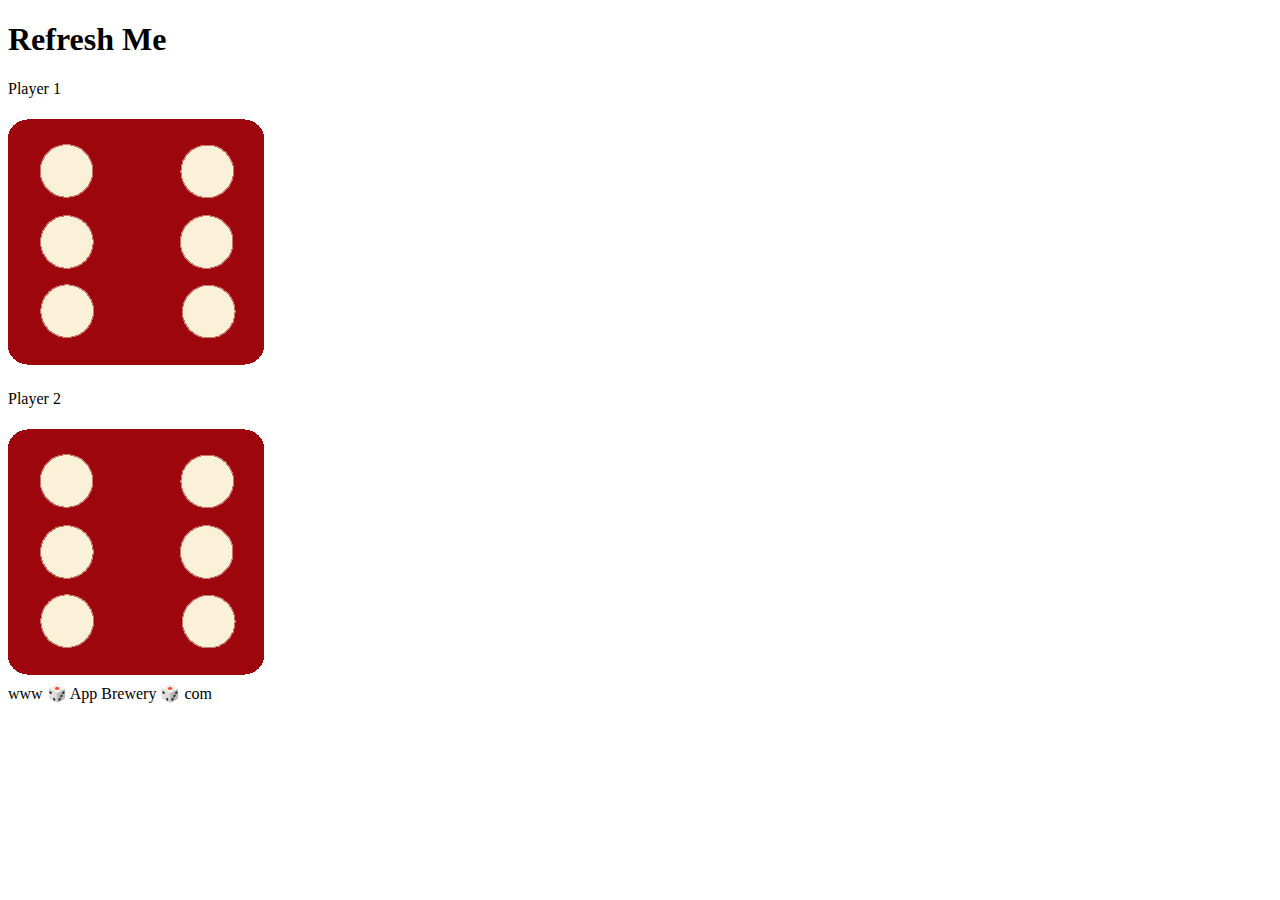
==== index.html @ 08efa73a "Rename dicee.html to index.html" ====
<!DOCTYPE html>
<html lang="en" dir="ltr">
  <head>
    <meta charset="utf-8">
    <title>Dicee</title>
    <link rel="stylesheet" href="styles.css">
    <link href="https://fonts.googleapis.com/css?family=Indie+Flower|Lobster" rel="stylesheet">

  </head>
  <body>

    <div class="container">
      <h1>Refresh Me</h1>

      <div class="dice">
        <p>Player 1</p>
        <img class="img1" src="images/dice6.png">
      </div>

      <div class="dice">
        <p>Player 2</p>
        <img class="img2" src="images/dice6.png">
      </div>

    </div>

<script src="index.js" type="text/javascript"></script>
  </body>

  <footer>
    www 🎲 App Brewery 🎲 com
  </footer>
</html>
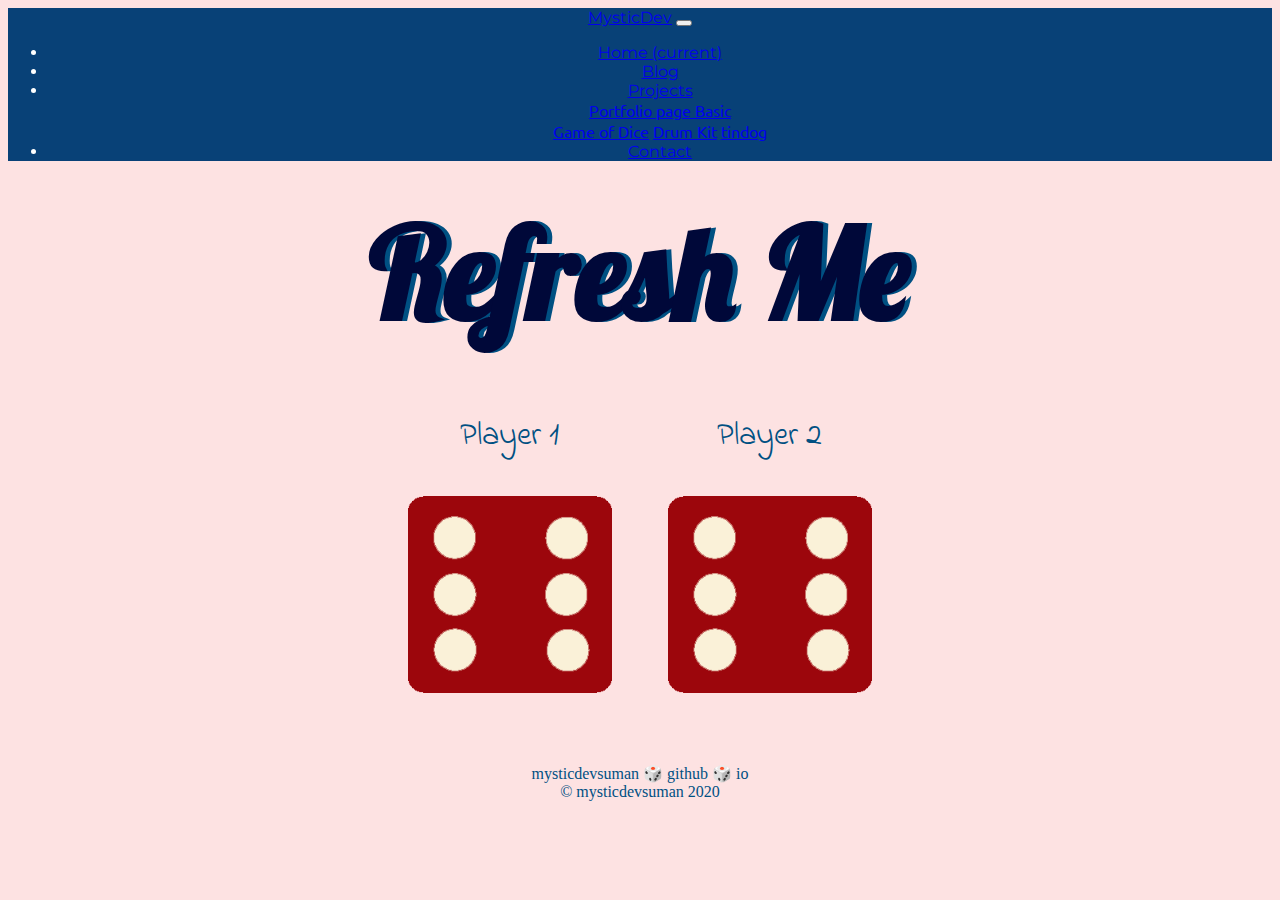
==== commit b8200bcc: "Add files via upload" ====
--- a/index.html
+++ b/index.html
@@ -1,33 +1,82 @@
 <!DOCTYPE html>
 <html lang="en" dir="ltr">
-  <head>
-    <meta charset="utf-8">
-    <title>Dicee</title>
-    <link rel="stylesheet" href="styles.css">
-    <link href="https://fonts.googleapis.com/css?family=Indie+Flower|Lobster" rel="stylesheet">
+<head>
+  <meta charset="utf-8">
+  <title>Dice</title>
+  <!-- Bootstrap style here -->
+  <link rel="stylesheet" href="https://stackpath.bootstrapcdn.com/bootstrap/4.1.3/css/bootstrap.min.css" integrity="sha384-MCw98/SFnGE8fJT3GXwEOngsV7Zt27NXFoaoApmYm81iuXoPkFOJwJ8ERdknLPMO" crossorigin="anonymous">
+  <link rel="stylesheet" href="styles.css">
+  <link href="https://fonts.googleapis.com/css?family=Indie+Flower|Lobster" rel="stylesheet">
+  <!-- Fonts -->
+  <link href="https://fonts.googleapis.com/css2?family=Montserrat:wght@800&display=swap" rel="stylesheet"> 
+  <link href="https://fonts.googleapis.com/css2?family=Ubuntu&display=swap" rel="stylesheet"> 
 
-  </head>
-  <body>
+</head>
+<body>
 
-    <div class="container">
-      <h1>Refresh Me</h1>
+    <!--  Navigation section start
+    --> <div class="top">
+      <nav class="navbar navbar-expand-lg navbar-dark">
+        <a class="navbar-brand" href="https://mysticdevsuman.github.io/">MysticDev</a>
+        <button class="navbar-toggler" type="button" data-toggle="collapse" data-target="#navbarSupportedContent" aria-controls="navbarSupportedContent" aria-expanded="false" aria-label="Toggle navigation">
+          <span class="navbar-toggler-icon"></span>
+        </button>
 
-      <div class="dice">
-        <p>Player 1</p>
-        <img class="img1" src="images/dice6.png">
-      </div>
+        <div class="collapse navbar-collapse" id="navbarSupportedContent">
+          <ul class="navbar-nav ml-auto">
+            <li class="nav-item active">
+              <a class="nav-link" href="https://mysticdevsuman.github.io/">Home <span class="sr-only">(current)</span></a>
+            </li>
+            <li class="nav-item">
+              <a class="nav-link" href="https://ecstaticlab.wordpress.com/">Blog</a>
+            </li>
+            <li class="nav-item dropdown">
+              <a class="nav-link dropdown-toggle" href="#" id="navbarDropdown" role="button" data-toggle="dropdown" aria-haspopup="true" aria-expanded="false">
+                Projects
+              </a>
+              <div class="dropdown-menu" aria-labelledby="navbarDropdown">
+                <a class="dropdown-item" href="https://mysticdevsuman.github.io/myprofile">Portfolio page Basic</a>
+                <div class="dropdown-divider"></div>
+                <a class="dropdown-item" href="index.html">Game of Dice</a>
+                <a class="dropdown-item" href="https://mysticdevsuman.github.io/drumkit">Drum Kit</a>
+                <a class="dropdown-item" href="https://mysticdevsuman.github.io/tindog">tindog</a>
+              </div>
+            </li>
+            <li class="nav-item">
+              <a class="nav-link" href="#">Contact</a>
+            </li>
+          </ul>
+        </div>
+      </nav>
+    </div>
+<!-- Navigation section end
+-->
 
-      <div class="dice">
-        <p>Player 2</p>
-        <img class="img2" src="images/dice6.png">
-      </div>
+<div class="container">
+  <h1>Refresh Me</h1>
 
-    </div>
+  <div class="dice">
+    <p>Player 1</p>
+    <img class="img1" src="images/dice6.png">
+  </div>
+
+  <div class="dice">
+    <p>Player 2</p>
+    <img class="img2" src="images/dice6.png">
+  </div>
+
+</div>
 
 <script src="index.js" type="text/javascript"></script>
-  </body>
+</body>
 
-  <footer>
-    www 🎲 App Brewery 🎲 com
-  </footer>
+<footer>
+mysticdevsuman 🎲 github 🎲 io</br>
+
+© mysticdevsuman 2020
+</footer>
+<!-- Bootstrap script here -->
+<script src="https://code.jquery.com/jquery-3.3.1.slim.min.js" integrity="sha384-q8i/X+965DzO0rT7abK41JStQIAqVgRVzpbzo5smXKp4YfRvH+8abtTE1Pi6jizo" crossorigin="anonymous"></script>
+<script src="https://cdnjs.cloudflare.com/ajax/libs/popper.js/1.14.3/umd/popper.min.js" integrity="sha384-ZMP7rVo3mIykV+2+9J3UJ46jBk0WLaUAdn689aCwoqbBJiSnjAK/l8WvCWPIPm49" crossorigin="anonymous"></script>
+<script src="https://stackpath.bootstrapcdn.com/bootstrap/4.1.3/js/bootstrap.min.js" integrity="sha384-ChfqqxuZUCnJSK3+MXmPNIyE6ZbWh2IMqE241rYiqJxyMiZ6OW/JmZQ5stwEULTy" crossorigin="anonymous"></script>
 </html>
--- a/styles.css
+++ b/styles.css
@@ -0,0 +1,53 @@
+.navbar{
+  font-family: 'Montserrat', sans-serif;
+
+}
+.dropdown-item{
+  font-family: 'Ubuntu', sans-serif;
+}
+.top{
+  text-align: center;
+  background-color: /*#f78259;*/   /*#eb4559;*/  #084177;
+  color: white;
+}
+.container {
+  width: 70%;
+  margin: auto;
+  text-align: center;
+}
+
+.dice {
+  text-align: center;
+  display: inline-block;
+
+}
+
+body {
+  background-color: #fde2e2;
+}
+
+h1 {
+  margin: 30px;
+  font-family: 'Lobster', cursive;
+  text-shadow: 5px 0 #005082;
+  font-size: 8rem;
+  color: #000839;
+}
+
+p {
+  font-size: 2rem;
+  color: #005082;
+  font-family: 'Indie Flower', cursive;
+}
+
+img {
+  width: 80%;
+}
+
+footer {
+  margin-top: 5%;
+  color: #005082;
+  text-align: center;
+  /*font-family: 'Indie Flower', cursive;
+*/
+}
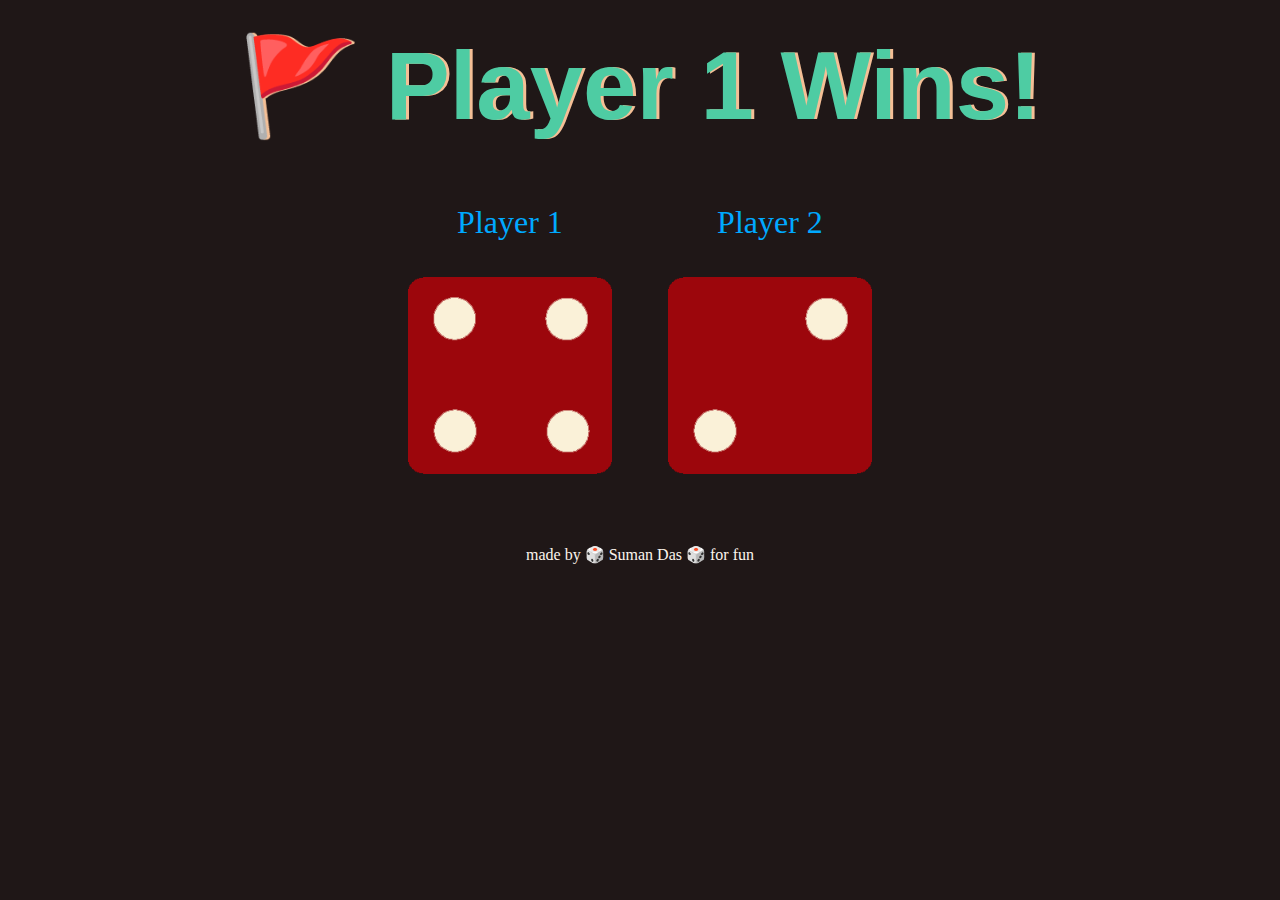
==== commit f4cb2c48: "Update index.html" ====
--- a/index.html
+++ b/index.html
@@ -1,82 +1,31 @@
 <!DOCTYPE html>
 <html lang="en" dir="ltr">
-<head>
-  <meta charset="utf-8">
-  <title>Dice</title>
-  <!-- Bootstrap style here -->
-  <link rel="stylesheet" href="https://stackpath.bootstrapcdn.com/bootstrap/4.1.3/css/bootstrap.min.css" integrity="sha384-MCw98/SFnGE8fJT3GXwEOngsV7Zt27NXFoaoApmYm81iuXoPkFOJwJ8ERdknLPMO" crossorigin="anonymous">
-  <link rel="stylesheet" href="styles.css">
-  <link href="https://fonts.googleapis.com/css?family=Indie+Flower|Lobster" rel="stylesheet">
-  <!-- Fonts -->
-  <link href="https://fonts.googleapis.com/css2?family=Montserrat:wght@800&display=swap" rel="stylesheet"> 
-  <link href="https://fonts.googleapis.com/css2?family=Ubuntu&display=swap" rel="stylesheet"> 
+  <head>
+    <meta charset="utf-8" />
+    <title>Battle of Dicees</title>
+    <link rel="stylesheet" href="styles.css" />
+    <link
+      href="https://fonts.googleapis.com/css?family=Indie+Flower|Lobster"
+      rel="stylesheet"
+    />
+  </head>
+  <body>
+    <div class="container">
+      <h1>Refresh or F5</h1>
 
-</head>
-<body>
+      <div class="dice">
+        <p>Player 1</p>
+        <img class="img1" src="./images/dice6.png" />
+      </div>
 
-    <!--  Navigation section start
-    --> <div class="top">
-      <nav class="navbar navbar-expand-lg navbar-dark">
-        <a class="navbar-brand" href="https://mysticdevsuman.github.io/">MysticDev</a>
-        <button class="navbar-toggler" type="button" data-toggle="collapse" data-target="#navbarSupportedContent" aria-controls="navbarSupportedContent" aria-expanded="false" aria-label="Toggle navigation">
-          <span class="navbar-toggler-icon"></span>
-        </button>
+      <div class="dice">
+        <p>Player 2</p>
+        <img class="img2" src="./images/dice6.png" />
+      </div>
+    </div>
 
-        <div class="collapse navbar-collapse" id="navbarSupportedContent">
-          <ul class="navbar-nav ml-auto">
-            <li class="nav-item active">
-              <a class="nav-link" href="https://mysticdevsuman.github.io/">Home <span class="sr-only">(current)</span></a>
-            </li>
-            <li class="nav-item">
-              <a class="nav-link" href="https://ecstaticlab.wordpress.com/">Blog</a>
-            </li>
-            <li class="nav-item dropdown">
-              <a class="nav-link dropdown-toggle" href="#" id="navbarDropdown" role="button" data-toggle="dropdown" aria-haspopup="true" aria-expanded="false">
-                Projects
-              </a>
-              <div class="dropdown-menu" aria-labelledby="navbarDropdown">
-                <a class="dropdown-item" href="https://mysticdevsuman.github.io/myprofile">Portfolio page Basic</a>
-                <div class="dropdown-divider"></div>
-                <a class="dropdown-item" href="index.html">Game of Dice</a>
-                <a class="dropdown-item" href="https://mysticdevsuman.github.io/drumkit">Drum Kit</a>
-                <a class="dropdown-item" href="https://mysticdevsuman.github.io/tindog">tindog</a>
-              </div>
-            </li>
-            <li class="nav-item">
-              <a class="nav-link" href="#">Contact</a>
-            </li>
-          </ul>
-        </div>
-      </nav>
-    </div>
-<!-- Navigation section end
--->
+    <script type="text/javascript" src="index.js"></script>
+  </body>
 
-<div class="container">
-  <h1>Refresh Me</h1>
-
-  <div class="dice">
-    <p>Player 1</p>
-    <img class="img1" src="images/dice6.png">
-  </div>
-
-  <div class="dice">
-    <p>Player 2</p>
-    <img class="img2" src="images/dice6.png">
-  </div>
-
-</div>
-
-<script src="index.js" type="text/javascript"></script>
-</body>
-
-<footer>
-mysticdevsuman 🎲 github 🎲 io</br>
-
-© mysticdevsuman 2020
-</footer>
-<!-- Bootstrap script here -->
-<script src="https://code.jquery.com/jquery-3.3.1.slim.min.js" integrity="sha384-q8i/X+965DzO0rT7abK41JStQIAqVgRVzpbzo5smXKp4YfRvH+8abtTE1Pi6jizo" crossorigin="anonymous"></script>
-<script src="https://cdnjs.cloudflare.com/ajax/libs/popper.js/1.14.3/umd/popper.min.js" integrity="sha384-ZMP7rVo3mIykV+2+9J3UJ46jBk0WLaUAdn689aCwoqbBJiSnjAK/l8WvCWPIPm49" crossorigin="anonymous"></script>
-<script src="https://stackpath.bootstrapcdn.com/bootstrap/4.1.3/js/bootstrap.min.js" integrity="sha384-ChfqqxuZUCnJSK3+MXmPNIyE6ZbWh2IMqE241rYiqJxyMiZ6OW/JmZQ5stwEULTy" crossorigin="anonymous"></script>
+  <footer>made by 🎲 Suman Das 🎲 for fun</footer>
 </html>
--- a/styles.css
+++ b/styles.css
@@ -1,15 +1,3 @@
-.navbar{
-  font-family: 'Montserrat', sans-serif;
-
-}
-.dropdown-item{
-  font-family: 'Ubuntu', sans-serif;
-}
-.top{
-  text-align: center;
-  background-color: /*#f78259;*/   /*#eb4559;*/  #084177;
-  color: white;
-}
 .container {
   width: 70%;
   margin: auto;
@@ -19,25 +7,24 @@
 .dice {
   text-align: center;
   display: inline-block;
-
 }
 
 body {
-  background-color: #fde2e2;
+  background-color: #1f1717;
 }
 
 h1 {
   margin: 30px;
-  font-family: 'Lobster', cursive;
-  text-shadow: 5px 0 #005082;
-  font-size: 8rem;
-  color: #000839;
+  font-family: "helvetica", cursive;
+  text-shadow: 3px 0 #f4bf96;
+  font-size: 6rem;
+  color: #4ecca3;
 }
 
 p {
   font-size: 2rem;
-  color: #005082;
-  font-family: 'Indie Flower', cursive;
+  color: #00a9ff;
+  font-family: "roboto", cursive;
 }
 
 img {
@@ -46,8 +33,7 @@
 
 footer {
   margin-top: 5%;
-  color: #005082;
+  color: #fcf5ed;
   text-align: center;
-  /*font-family: 'Indie Flower', cursive;
-*/
+  font-family: "roboto", cursive;
 }
